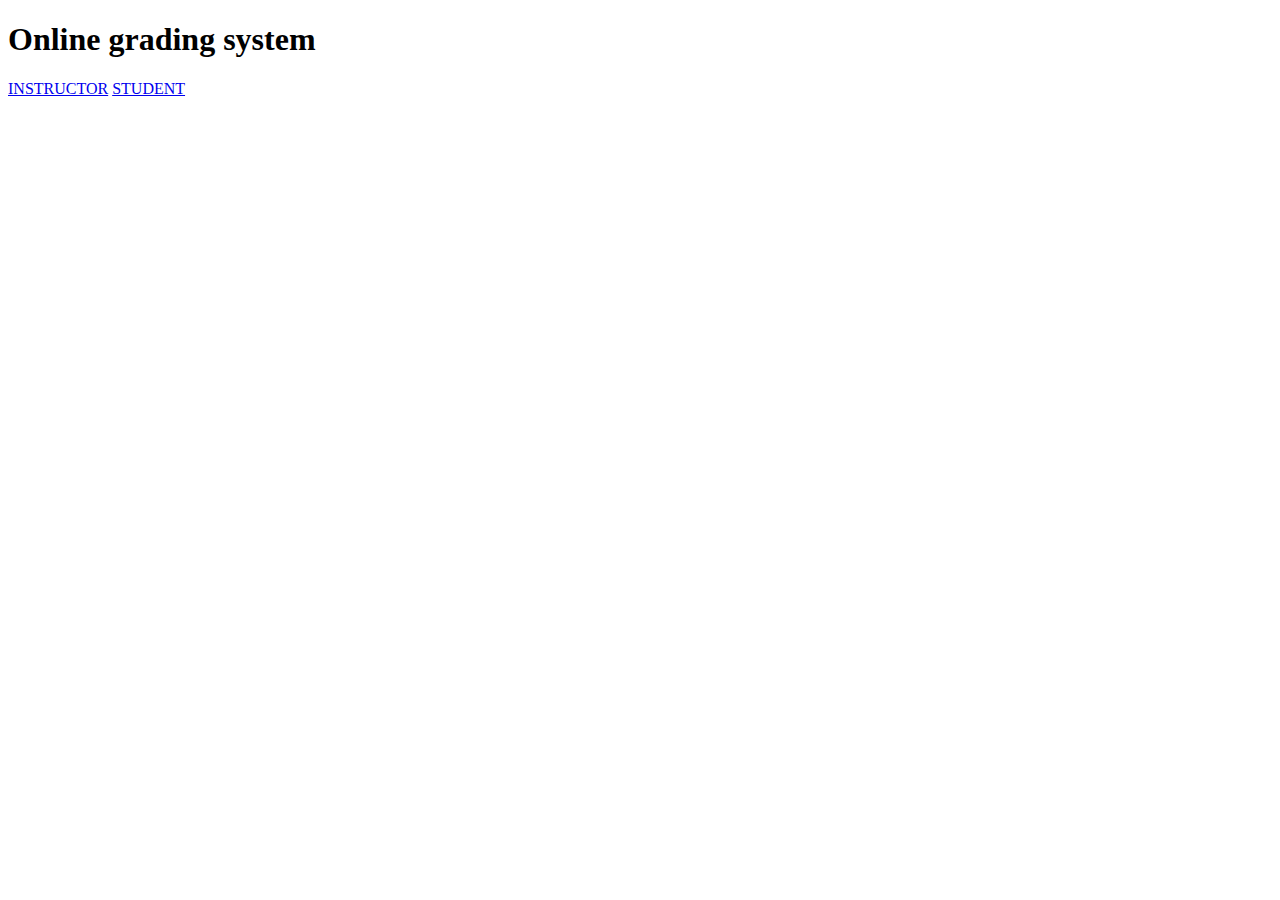
==== templates/index.html @ 9ff3805b "initial commit" ====
<!DOCTYPE html>
<html lang="en">
<head>
    <meta charset="UTF-8">
    <meta http-equiv="X-UA-Compatible" content="IE=edge">
    <meta name="viewport" content="width=device-width, initial-scale=1.0">
    <title>Grading system</title>
</head>
<body>
    <h1>Online grading system</h1>
    <a href="/teacher_signup">INSTRUCTOR</a>
    <a href="/student_signup">STUDENT</a>
</body>
</html>
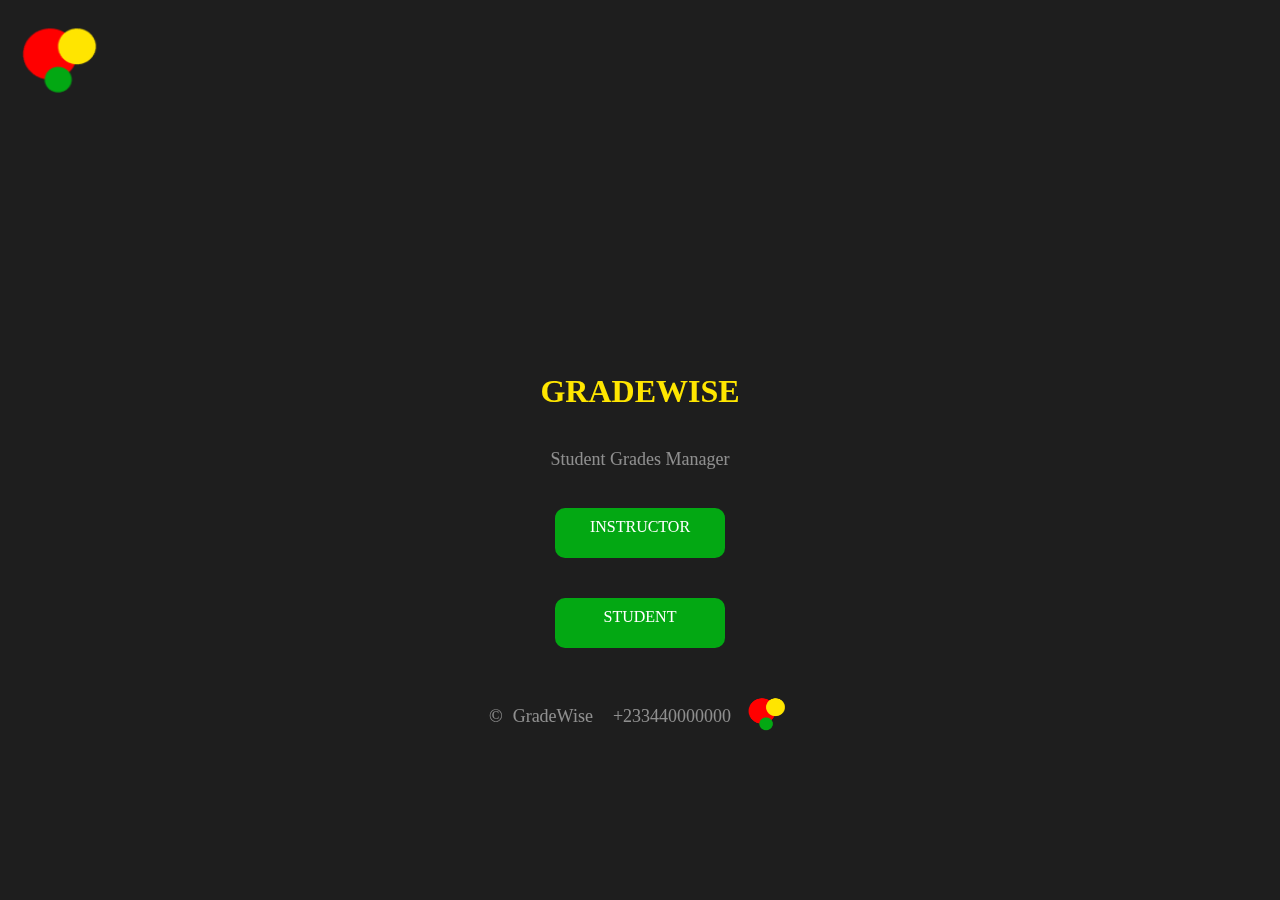
==== commit 44d29bb1: "styled in css" ====
--- a/templates/index.html
+++ b/templates/index.html
@@ -4,11 +4,35 @@
     <meta charset="UTF-8">
     <meta http-equiv="X-UA-Compatible" content="IE=edge">
     <meta name="viewport" content="width=device-width, initial-scale=1.0">
+    <link rel="stylesheet" href="/static/css/index.css">
     <title>Grading system</title>
 </head>
 <body>
-    <h1>Online grading system</h1>
-    <a href="/teacher_signup">INSTRUCTOR</a>
-    <a href="/student_signup">STUDENT</a>
+    <div class="logo">
+        <img src="/static/images/logo.png" alt="">
+    </div>
+    <div class="container">
+        <h1>GRADEWISE</h1>
+        <p>Student Grades Manager</p>
+        <a href="/teacher_signup" class="button">INSTRUCTOR</a>
+        <a href="/student_signup" class="button">STUDENT</a>
+
+    
+        <div class="down">
+            <div class="copyright">
+                <p>&copy</p>
+            </div>
+        
+            <div class="school">
+                <p>GradeWise</p>
+                <p>+233440000000</p>
+            </div>
+            
+            <div class="footer_logo">
+                <img src="/static/images/logo.png" alt="">
+            </div>
+        </div>
+    </div>
+    
 </body>
 </html>--- a/static/css/index.css
+++ b/static/css/index.css
@@ -0,0 +1,82 @@
+body{
+    background-color: #1E1E1E;
+    color: white;
+}
+
+.logo, .logo img{
+    left: 20px;
+    top: 20px;
+    width: 100px;
+    height: 100px;
+}
+.container{
+    position: fixed;
+    right: 0;
+    bottom: 0;
+    left: 0;
+    margin: auto;
+    width: 500px;
+    height: 600px;
+    text-align: center;
+    padding: 20px;
+    display: flex;
+    flex-direction: column;
+    align-items: center;
+    justify-content: center;
+}
+.container p{
+    font-size: 18px;
+    opacity: 0.5;
+}
+.button{
+    text-decoration: none;
+    color: white;
+    width: 150px;
+    height: 30px;
+    background-color: #03A813;
+    padding: 10px;
+    border-radius: 10px;
+    text-align: center;
+    margin: 20px;
+}
+#no_decoration{
+    color: #0601FF;
+}
+.container h1{
+    color: #FFE600;
+}
+
+.down {
+    display: flex;
+    flex-direction: row;
+    height: 100px;
+    font-size: 20px;
+    padding: 20px;
+    justify-content: space-around;
+}
+
+.school {
+    display: flex;
+    flex-direction: row;
+    justify-content: space-between;
+}
+
+.school p {
+    margin-left: 10px;
+    margin-right: 10px;
+}
+.footer_logo img{
+    width: 50px;
+    height: 50px;
+}
+.label{
+    text-align: right;
+}
+input{
+    background-color: #cac9c9;
+    width: 200px;
+    height: 35px;
+    border-radius: 10px;
+    margin: 5px;
+    right: 0;
+}